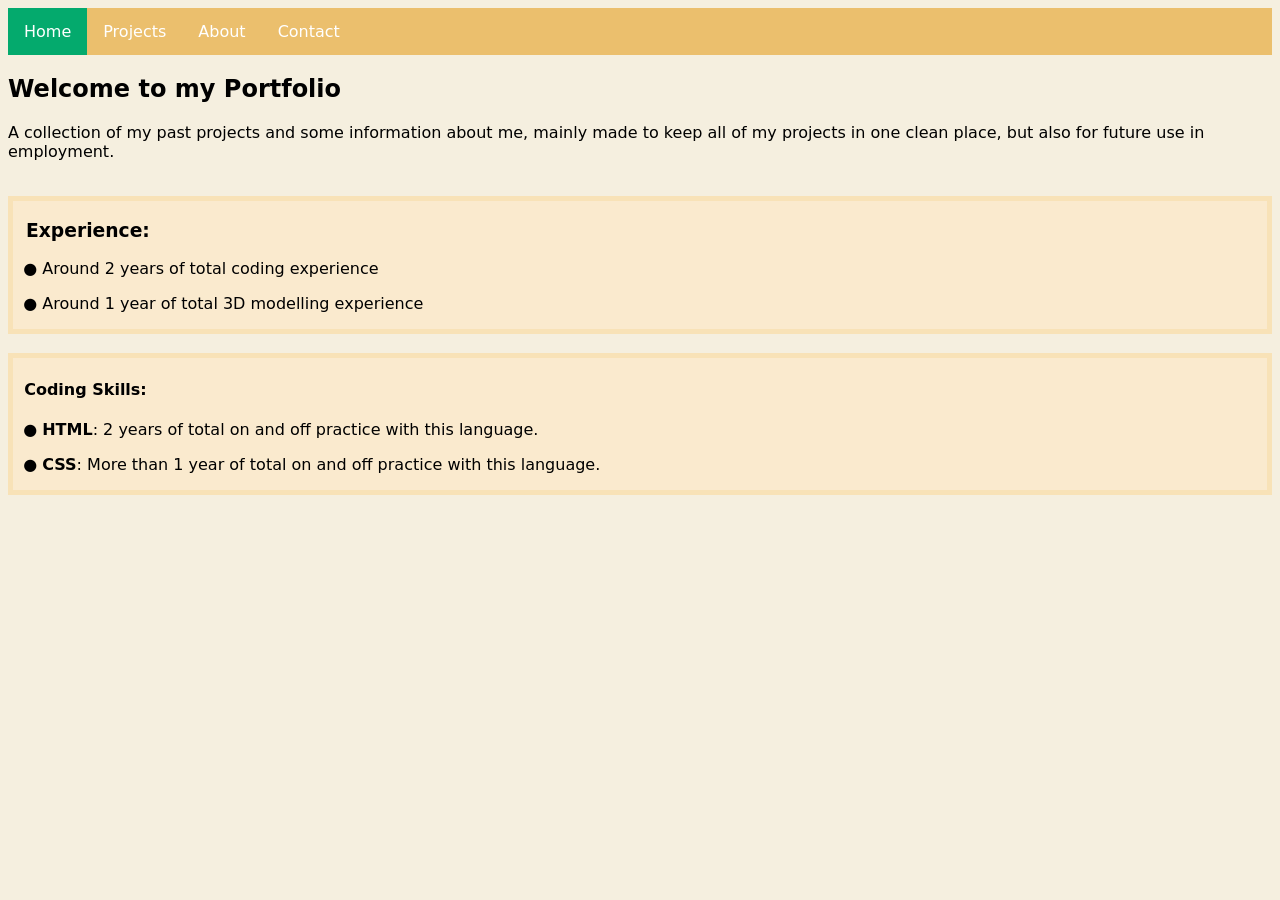
==== index.html @ 7561d0c3 "moving  the index so my website hopefully works." ====
<!DOCTYPE html>
<html lang="en">
<head>
    <meta charset="UTF-8">
    <meta name="viewport" content="width=device-width, initial-scale=1.0">
    <title>Document</title>
    <link rel="stylesheet" href="../Pages/style.css">
</head>
<body>
  <ul>
    <li><div class="active">
    <a href="index.html">Home</a>
    </div> </li>
    <li><a href="../Pages/Projects.html">Projects</a></li>
    <li><a href="../Pages/Profile.html">About</a></li>
    <li><a href="../Pages/Contact.html">Contact</a></li>
    

    </ul>

    <h2>Welcome to my Portfolio</h2>
    <p> A collection of my past projects and some information about me, mainly made to keep all of my projects in one clean place, but also for future use  in employment.</p>
    
<br>
    
    <div class="experience">
        <h3> 󠀠󠀠󠀠󠀠 󠀠󠀠󠀠󠀠 Experience:</h3>
<p>󠀠󠀠󠀠󠀠 󠀠󠀠󠀠󠀠 ● Around 2 years of total coding experience</p>
<p>󠀠󠀠󠀠󠀠 󠀠󠀠󠀠󠀠 ● Around 1 year of total 3D modelling experience</p>
</div>

<br>

<div class="experience">
<h4>  󠀠󠀠󠀠󠀠 󠀠󠀠󠀠󠀠  󠀠󠀠󠀠󠀠Coding Skills:</h4>
<p> 󠀠󠀠󠀠󠀠󠀠󠀠󠀠󠀠󠀠󠀠󠀠󠀠 󠀠󠀠󠀠󠀠 󠀠󠀠󠀠󠀠● <b>HTML</b>: 2 years of total on and off practice with this language. </p>
<p> 󠀠󠀠󠀠󠀠 󠀠󠀠󠀠󠀠 ● <b>CSS</b>: More than 1 year of total on and off practice with this language. </p>
</div>


    
</body>
</html>
---- Pages/style.css ----
body {
    background-color: #f5efdf;
    font-family: system-ui, -apple-system, BlinkMacSystemFont, 'Segoe UI', Roboto, Oxygen, Ubuntu, Cantarell, 'Open Sans', 'Helvetica Neue', sans-serif;
}
ul {
  list-style-type: none;
  margin: 0;
  padding: 0;
}

ul {
  list-style-type: none;
  margin: 0;
  padding: 0;
  background-color: #ebbf6d;
  display: flex;
}

ul li a {
  display: block;
  color: rgb(255, 255, 255);
  padding: 14px 16px;
  text-decoration: none;
}

ul li a:hover {
  background-color: #676060;
}
ul {
  position: sticky;
  top: 0;
}
ul div.active {
  background-color: #04AA6D;
}



.ghostofyotei {
    display: flex;
    align-items: center;
    gap: 10px;
background-color: rgb(255, 238, 199);
border: #fbe7c1 solid 10px;
}

.minitotoro {
    display:flex;
    align-items: center;
    gap: 10px;
background-color: rgb(232, 232, 255);
border: #e6e1f8 solid 10px;
}

.backbutton a {
    top: 10px;
    left: 10px;
   font-size:25px;
   list-style: none;
   text-decoration: none;
   display: inline-block;
}

.experience {
    background-color: rgb(250, 234, 206);
    align-items: center;
    gap: 20px;
    border:rgb(248, 226, 183) solid 5px
}

.enlarge {
    transition: transform 0.3s;
}
.enlarge:hover {
    transform: scale(1.05);
}
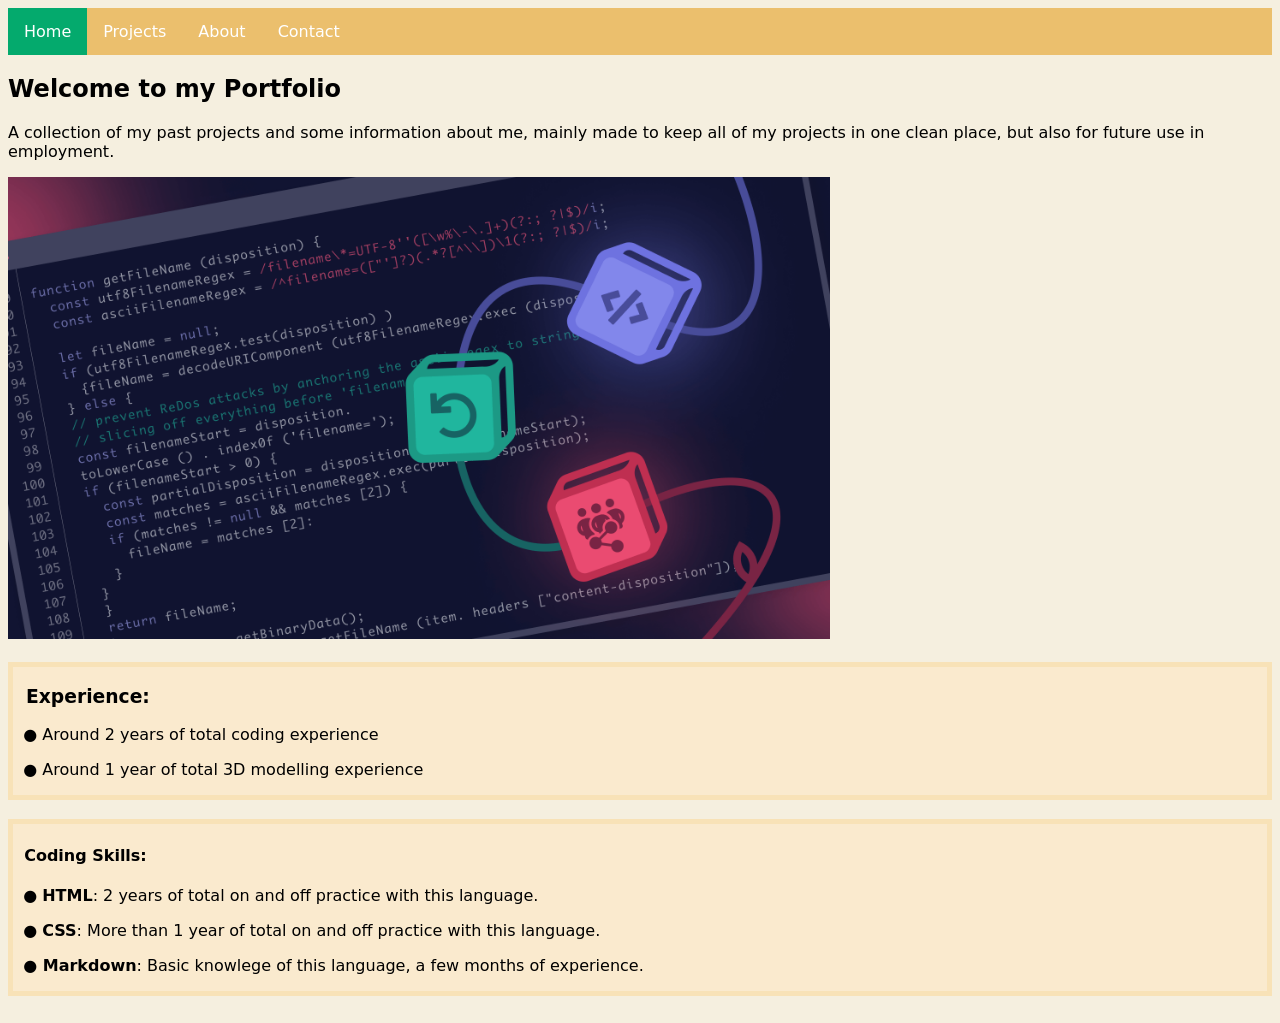
==== commit dec380d0: "e" ====
--- a/index.html
+++ b/index.html
@@ -20,7 +20,8 @@
 
     <h2>Welcome to my Portfolio</h2>
     <p> A collection of my past projects and some information about me, mainly made to keep all of my projects in one clean place, but also for future use  in employment.</p>
-    
+    <img src="../Images/coding.png" alt="Code image" width="65%">
+<br>
 <br>
     
     <div class="experience">
@@ -35,8 +36,9 @@
 <h4>  󠀠󠀠󠀠󠀠 󠀠󠀠󠀠󠀠  󠀠󠀠󠀠󠀠Coding Skills:</h4>
 <p> 󠀠󠀠󠀠󠀠󠀠󠀠󠀠󠀠󠀠󠀠󠀠󠀠 󠀠󠀠󠀠󠀠 󠀠󠀠󠀠󠀠● <b>HTML</b>: 2 years of total on and off practice with this language. </p>
 <p> 󠀠󠀠󠀠󠀠 󠀠󠀠󠀠󠀠 ● <b>CSS</b>: More than 1 year of total on and off practice with this language. </p>
+<p> 󠀠󠀠󠀠󠀠 󠀠󠀠󠀠󠀠 ●<b> Markdown</b>: Basic knowlege of this language, a few months of experience.</p>
 </div>
-
+<br>
 
     
 </body>
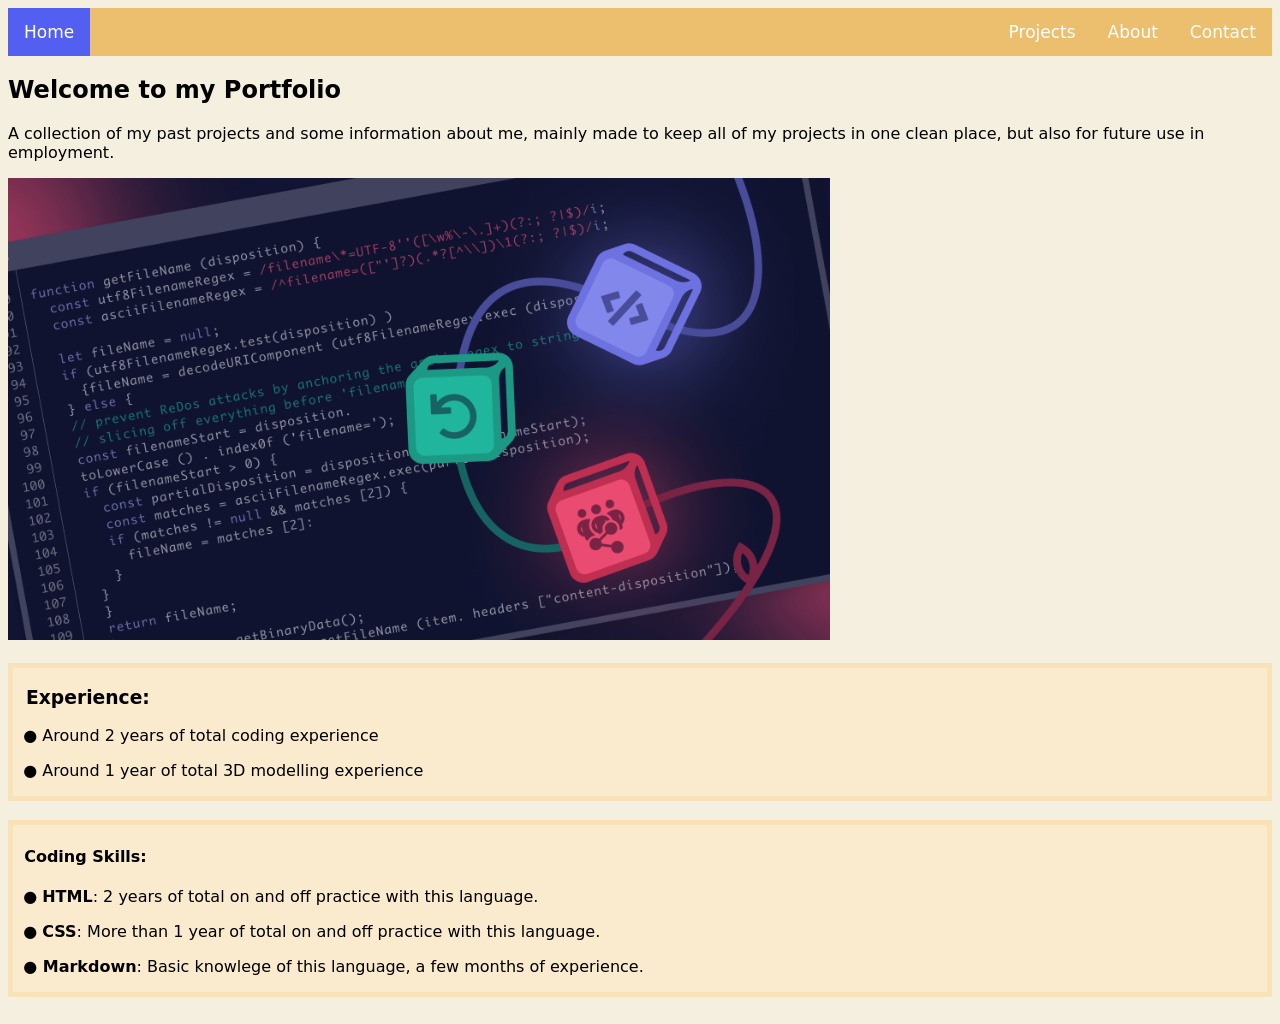
==== commit eb8e96f3: "final styling" ====
--- a/index.html
+++ b/index.html
@@ -11,9 +11,11 @@
     <li><div class="active">
     <a href="index.html">Home</a>
     </div> </li>
+    <div class="rightalign">
     <li><a href="../Pages/Projects.html">Projects</a></li>
     <li><a href="../Pages/Profile.html">About</a></li>
     <li><a href="../Pages/Contact.html">Contact</a></li>
+    </div>
     
 
     </ul>
--- a/Pages/style.css
+++ b/Pages/style.css
@@ -22,17 +22,18 @@
   color: rgb(255, 255, 255);
   padding: 14px 16px;
   text-decoration: none;
+  font-size: 17px;
 }
 
 ul li a:hover {
-  background-color: #676060;
+  background-color: #afacac;
 }
 ul {
   position: sticky;
   top: 0;
 }
 ul div.active {
-  background-color: #04AA6D;
+  background-color: #525ff1;
 }
 
 
@@ -75,3 +76,9 @@
 .enlarge:hover {
     transform: scale(1.05);
 }
+.rightalign{
+  margin-left: auto;
+  display: flex;
+}
+
+
